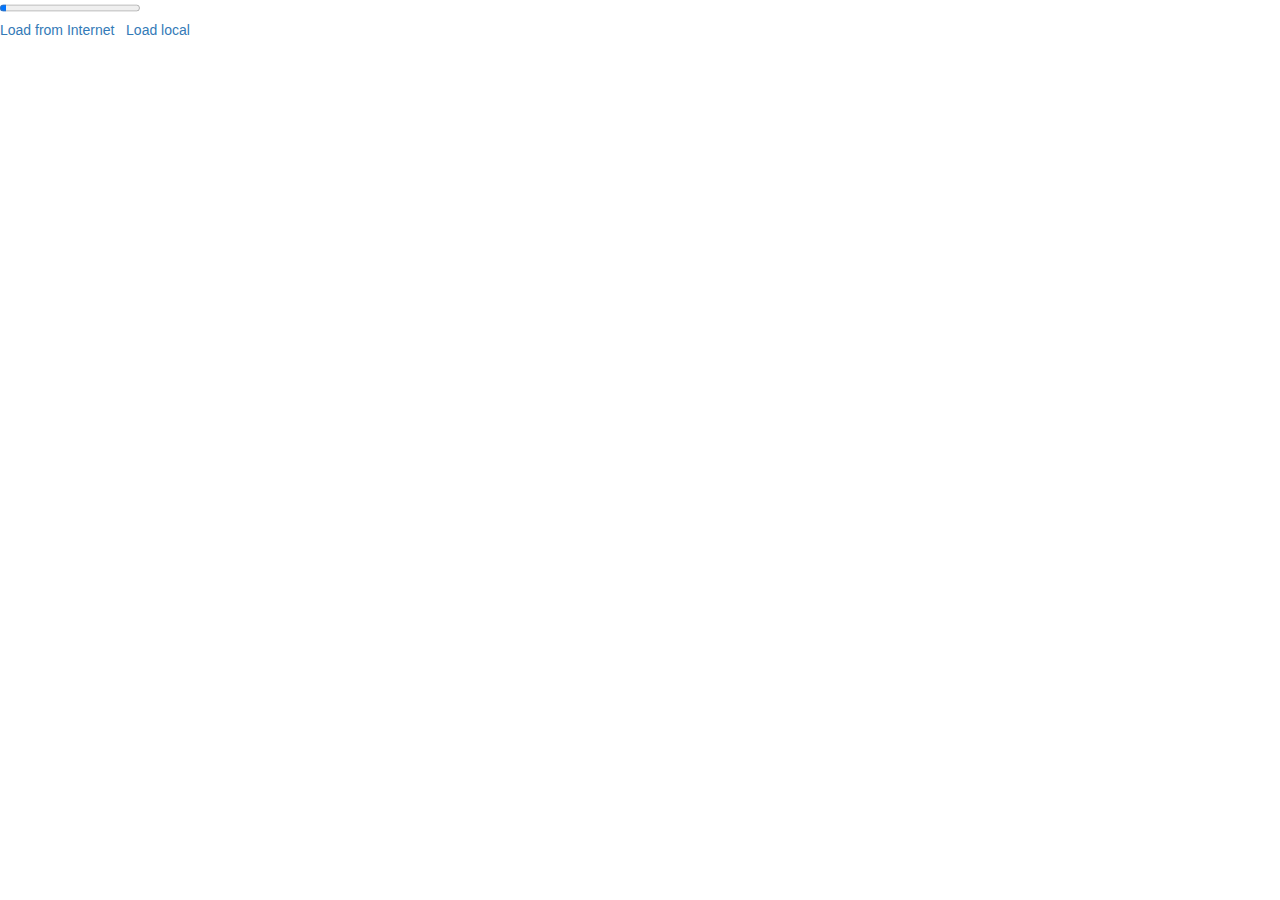
==== index.html @ 1cf63379 "first commit" ====
<!DOCTYPE html>
<html>
<head>
    <meta charset=utf8>
    <title>ECR App</title>
    <meta name="viewport" content="width=device-width, initial-scale=1.0">
</head>
<body>
<progress id="ld"></progress>
<div id="lnb">
    <a href="index1.html">Load from Internet</a>&nbsp;&nbsp;
    <a href="index2.html">Load local</a>
</div>
<div id="logPlace"></div>
<div id="content" class="container"></div>
<div id="modalDialog" class="modal fade" tabindex="-1" role="dialog" aria-labelledby="dialogLabel" aria-hidden="true">
    <div class="modal-dialog">
        <div class="modal-content">
            <div class="modal-header">
                <button type="button" class="close" data-dismiss="modal" aria-hidden="true">&times;</button>
                <h4 id="dialogLabel" class="modal-title"></h4>
            </div>
            <div class="modal-body">
            </div>
            <div class="modal-footer">
            </div>
        </div>
    </div>
</div>

<script type="text/javascript">
    var pbar = document.getElementById('ld');
    var lnkbar = document.getElementById('lnb');
    var resources = [
        [0, "/css/bootstrap.css", "//cdnjs.cloudflare.com/ajax/libs/twitter-bootstrap/3.3.4/css/bootstrap.min.css", 0, 1],
        [0, "tmpl.html", "", 0],
        [0, "/js/jquery.js", "https://code.jquery.com/jquery-2.1.3.min.js", '$', 1],
        [0, "/js/sprintf.js", "//cdnjs.cloudflare.com/ajax/libs/sprintf/1.0.2/sprintf.min.js", 'sprintf', 1],
        [0, "/js/bootstrap.js", "//cdnjs.cloudflare.com/ajax/libs/twitter-bootstrap/3.3.4/js/bootstrap.min.js", 0, 1],
        [0, "/js/underscore.js", "//cdnjs.cloudflare.com/ajax/libs/underscore.js/1.8.3/underscore-min.js", '_', 1],
        [0, "/js/backbone.js", "//cdnjs.cloudflare.com/ajax/libs/backbone.js/1.1.2/backbone-min.js", 'Backbone', 1],
        [0, "/js/backgrid.js", "//cdnjs.cloudflare.com/ajax/libs/backgrid.js/0.3.5/backgrid.min.js", 'Backgrid', 1],
        [0, "/js/backgrid-select-all.js", "", 0, 1],
        [0, "/js/backgrid-paginator.min.js", "/js/backgrid-paginator.min.js", 0, 1],
        [0, "/js/backbone-pageable.min.js", "/js/backbone-pageable.min.js", 0, 1],
        [0, "/js/bootstrap-datetimepicker.min.js", "/js/bootstrap-datetimepicker.min.js", 0, 1],
        [0, "/js/jszip.min.js", "/js/jszip.min.js", 0, 1],
        [0, "/js/FileSaver.min.js", "/js/FileSaver.min.js", 0, 1],
        [0, "/js/papaparse.min.js", "/js/papaparse.min.js", 0, 1],
        [0, "/css/backgrid.css", "//cdnjs.cloudflare.com/ajax/libs/backgrid.js/0.3.5/backgrid.min.css", 0, 1],
        [0, "/css/backgrid-paginator.min.css", "/css/backgrid-paginator.min.css", 0, 1],
        [0, "/css/backgrid-select-all.css", "", 0, 1],
        [0, "/css/bootstrap-datetimepicker.min.css", "", 0, 1],
        [0, "/js/backup.js", "", 0],
        [0, "/js/main.js", "", 'appStart'],
        [0, "/css/main.css", "", 0],
        [0, "/css/bootstrap-theme.css", "//cdnjs.cloudflare.com/ajax/libs/twitter-bootstrap/3.3.4/css/bootstrap-theme.min.css", 0, 1],
    ];

    function loadResource() {
        var alldone = true;
        for (var res in resources) {
            res = resources[res];
            if (res[0] == 0) {
                res[0] = 2;
                loaderResult(res);
                return;
            }
            if (res[0] != 3) alldone = false;
        }
        if (alldone) {
            pbar.parentNode.removeChild(pbar);
            delete pbar;
            lnkbar.parentNode.removeChild(lnkbar);
            delete lnkbar;
            $(function () {
                appStart();
            });
        }
    }

    function appendElement(el, add) {
        return el.appendChild(document.createElement(add));
    }
    function extend(o, p) {
        for (prop in p) o[prop] = p[prop];
        return o;
    }

    function onErrorResult(n, res) {
        return function () {
            n.parentNode.removeChild(n);
            //console.log('resource', res[1],'error');
            loaderResult(res);
        };
    }

    function onLoadResult(n, res) {
        return function () {
            if (res[3] && !(res[3] in window)) {
                onErrorResult(n, res)();
                return;
            }
            res[0] = 3;
            pbar.value++;
            //console.log('resource', res[1],'loaded');
            loadResource();
        };
    }

    function loaderResult(res) {
        var noCacheLabel = res[4] ? '' : '?' + new Date().getTime();
        if (!res[2]) res[0] = 1;
        if (res[1].indexOf('js') == 1) { //js file
            var j = appendElement(document.body, 'script');
            extend(j, {
                type:   "text/javascript",
                onload: onLoadResult(j, res), onerror: onErrorResult(j, res), src: res[res[0]] + noCacheLabel
            });
        } else if (res[1].indexOf('css') == 1) { // css file
            var cs = appendElement(document.head, 'link');
            extend(cs, {
                rel:    "stylesheet", type: "text/css", media: "screen",
                onload: onLoadResult(cs, res), onerror: onErrorResult(cs, res), href: res[res[0]] + noCacheLabel
            });
        } else { //html file
            var impPlace           = appendElement(document.body, 'div');
            var xhr                = new XMLHttpRequest();
            xhr.onreadystatechange = function () {
                if (xhr.readyState == 4) {
                    if (xhr.status != 200) {
                        onErrorResult(impPlace, res)();
                    } else {
                        impPlace.innerHTML = xhr.responseText;
                        onLoadResult(impPlace, res)();
                    }
                }
            };
            xhr.open("GET", res[res[0]]);
            xhr.send(null);
        }
        res[0] = 1;
    }

    pbar.max = resources.length;
    loadResource();
</script>
</body>
</html>
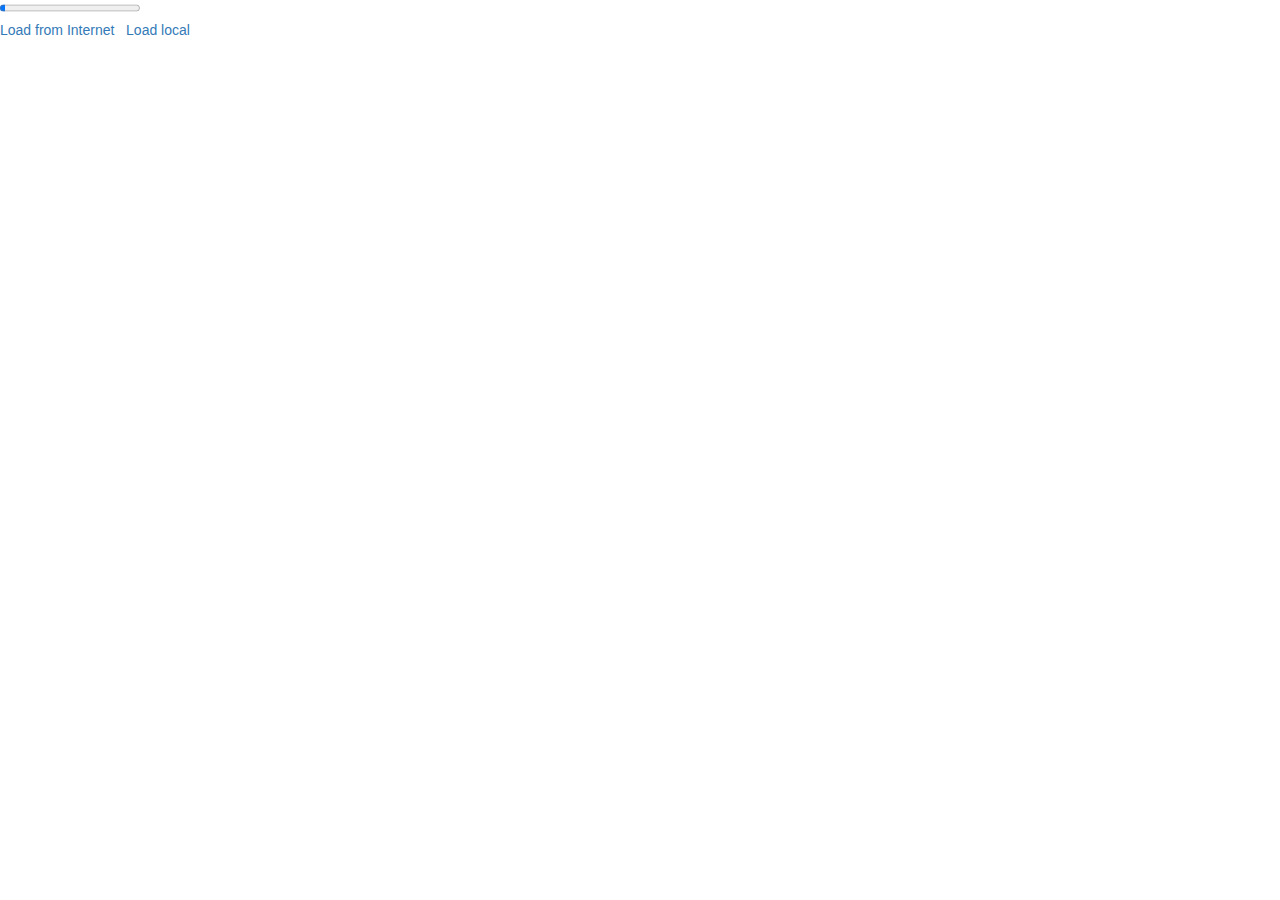
==== commit 0963969a: "Make the registration functionality" ====
--- a/index.html
+++ b/index.html
@@ -52,6 +52,7 @@
         [0, "/css/backgrid-select-all.css", "", 0, 1],
         [0, "/css/bootstrap-datetimepicker.min.css", "", 0, 1],
         [0, "/js/backup.js", "", 0],
+        [0, "/js/nilson.js", "", 0],
         [0, "/js/main.js", "", 'appStart'],
         [0, "/css/main.css", "", 0],
         [0, "/css/bootstrap-theme.css", "//cdnjs.cloudflare.com/ajax/libs/twitter-bootstrap/3.3.4/css/bootstrap-theme.min.css", 0, 1],
